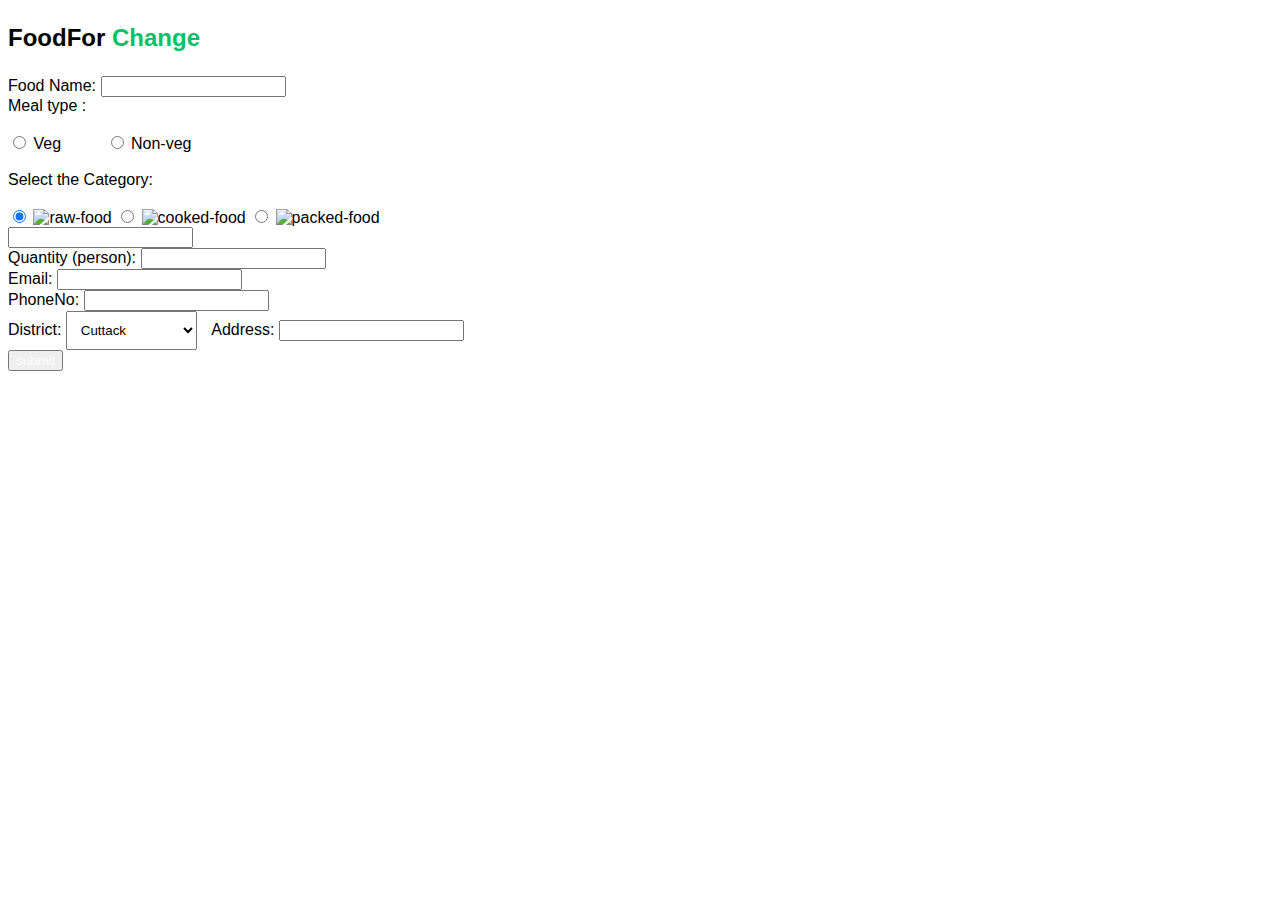
==== fooddonate.html @ ce70b446 "changes commited" ====
<!DOCTYPE html>
<html lang="en">
<head>
    <meta charset="UTF-8">
    <meta http-equiv="X-UA-Compatible" content="IE=edge">
    <meta name="viewport" content="width=device-width, initial-scale=1.0">
    <title>Document</title>
    <link rel="stylesheet" href="fooddonate.css">
</head>
<body style="font-family:  'Poppins', sans-serif;">
    <div class="container">
        <div class="regform" >
       <h2> <p class="logo"><a href="index.html" style="text-decoration: none; color: black;">FoodFor <b style="color: #06C167">Change</b></a></p></h2>

       <div class="input">
        <label for="foodname"> Food Name:</label>
        <input type="text" id="foodname" name="foodname">
        </div>
      
      
        <div class="radio">
        <label for="meal" >Meal type :</label> 
        <br><br>

        <input type="radio" name="meal" id="veg" value="veg">
        <label for="veg" style="padding-right: 40px;">Veg</label>
        <input type="radio" name="meal" id="Non-veg" value="Non-veg" >
        <label for="Non-veg">Non-veg</label>
    
        </div>
        <br>
        <div class="input">
        <label for="food">Select the Category:</label>
        <br><br>
        <div class="image-radio-group">
            <input type="radio" id="raw-food" name="image-choice" value="raw-food" checked>
            <label for="raw-food">
              <img src="raw-food.png" alt="raw-food" >
            </label>
            <input type="radio" id="cooked-food" name="image-choice" value="cooked-food">
            <label for="cooked-food">
              <img src="cooked-food.png" alt="cooked-food" >
            </label>
            <input type="radio" id="packed-food" name="image-choice" value="packed-food">
            <label for="packed-food">
              <img src="packed-food.png" alt="packed-food" >
            </label>
          </div>
          
        <input type="text" id="food" name="food">
        </div>
        <div class="input">
        <label for="quantity">Quantity (person):</label>
        <input type="text" id="quantity" name="quantity">
        </div>
        <div class="input">
          <div>
      <label for="email">Email:</label>
      <input type="email" id="email" name="email">
          </div>
      <div>
      <label for="phoneno">PhoneNo:</label>
      <input type="text" id="phoneno" name="phoneno">
      </div>
      </div>
        <div class="input">
        <label for="location"></label>
        <label for="district">District:</label>
<select id="district" name="district" style="padding:10px;">
  <option value="Cuttack">Cuttack</option>
  <option value="Bhubaneswar">Bhubaneswar</option>
  <option value="Rourkela">Rourkela</option>
  <option value="Puri">Puri</option>
  <option value="Sambalpur">Sambalpur</option>
  <option value="Brahmapur">Brahmapur</option>
  <option value="Balangir">Balangir</option>
  <option value="Paradip">Paradip</option>
  <option value="Dhenkanal">Dhenkanal</option>
  <option value="Anugul">Anugul</option>
  <option value="Rayagada">Rayagada</option>
  <option value="Gopalpur">Gopalpur</option>
  <option value="Kalahandi">Kalahandi</option>
  <option value="Daringbadi">Daringbadi</option>
  <option value="Jagatsinghpur">Jagatsinghpur</option>
  <option value="Mumbai">Mumbai</option>
  <option value="Chennai">Chennai</option>
  <option value="madurai">Madurai</option>
  <option value="Delhi">Delhi</option>
  <option value="Kolkata">Kolkata</option>
  <option value="Rajastan">Rajastan</option>
  <option value="Hariyana">Hariyana</option>
  <option value="Punjab">Punjab</option>
  <option value="Kerala">Kerala</option>
  <option value="Bangalore">Bangalore</option>
  <option value="Hydrabad">Hydrabad</option>
  <option value="kanniyakumari">Kanniyakumari</option>
</select> 

        <label for="address" style="padding-left: 10px;">Address:</label>
        <input type="text" id="address" name="address"><br>
        
      
       
       
        </div>
        <div class="btn">
            <button type="submit" name="submit"> <a href="volunteerform.html" style="text-decoration: none; color: rgb(254, 252, 252);">submit</a></button>
     
        </div>
     </form>
     </div>
   </div>
     
    
</body>
</html>
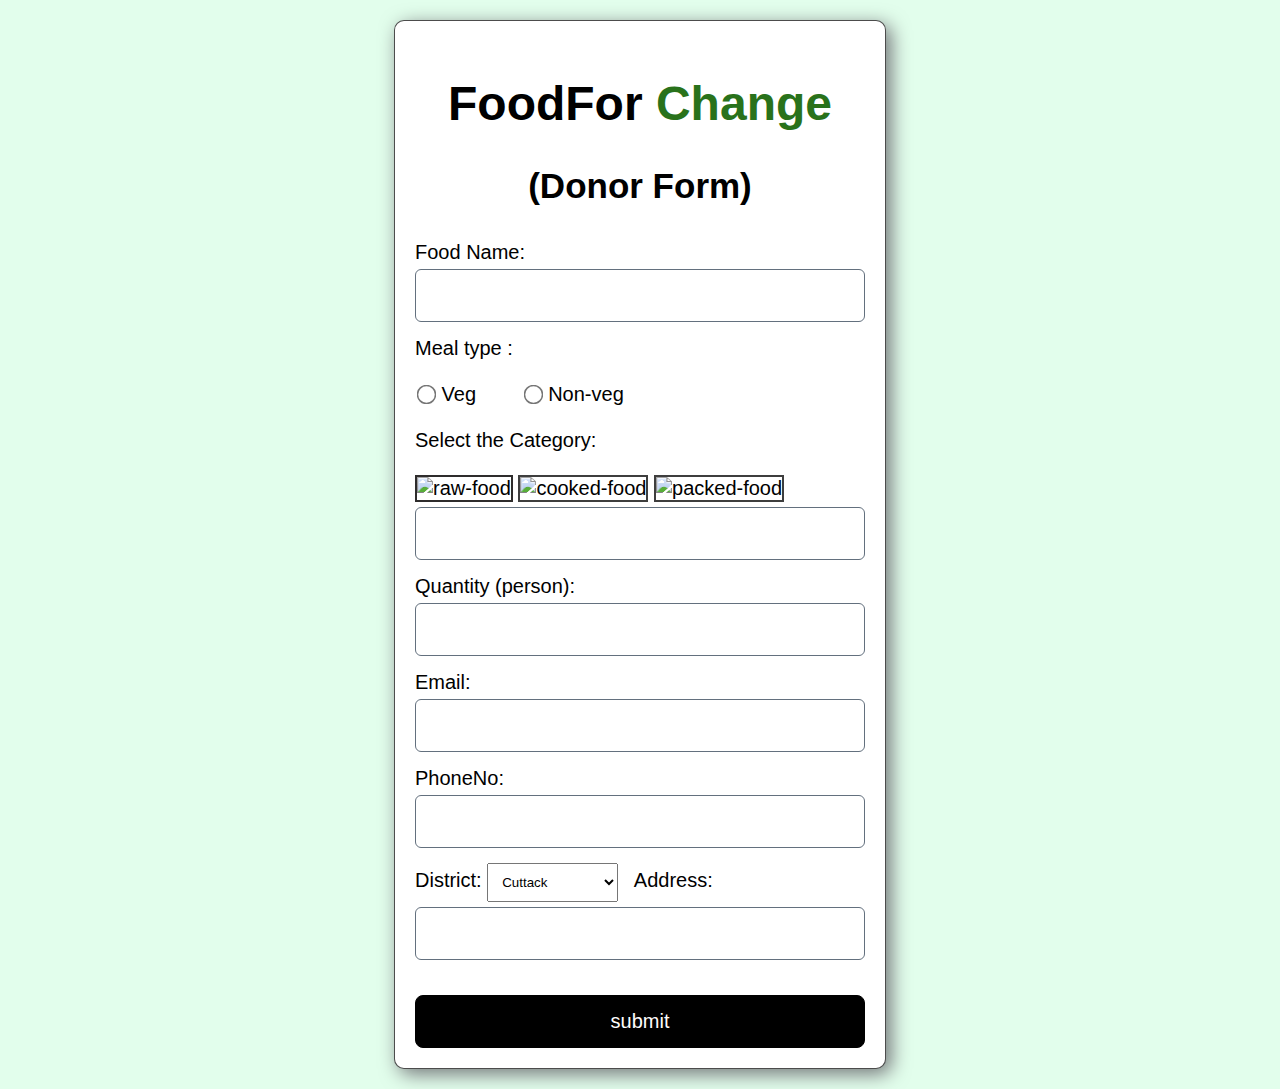
==== commit 3f39c425: "changes and forms added" ====
--- a/fooddonate.html
+++ b/fooddonate.html
@@ -10,7 +10,12 @@
 <body style="font-family:  'Poppins', sans-serif;">
     <div class="container">
         <div class="regform" >
-       <h2> <p class="logo"><a href="index.html" style="text-decoration: none; color: black;">FoodFor <b style="color: #06C167">Change</b></a></p></h2>
+
+
+       <h2> <p class="logo"><a href="index.html" style="text-decoration: none; color: black;font-size: 3rem;">FoodFor <b style="color:#29721b;">Change</b></a></p>
+      
+      <p class="logo">(Donor Form)</p></h2>
+
 
        <div class="input">
         <label for="foodname"> Food Name:</label>
--- a/fooddonate.css
+++ b/fooddonate.css
@@ -0,0 +1,137 @@
+body{
+    font-family: 'Open Sans', sans-serif;
+    background-color: #e2feec;
+  }
+  
+  .logo{
+    text-align: center;
+    font-size: 35px;
+    color:black;
+  }
+  
+  
+  
+  .regform{ 
+    
+    width:450px;
+    background-color:white;
+  
+    margin: 20px auto ;
+    color:black;
+    padding: 20px 20px 20px 20px;
+    font-size: 20px;
+    border-radius: 10px ;
+    border: 1.5px solid rgba(0, 0, 0, 0.7);
+    box-shadow: 5px 5px 19px rgba(113,115,119, 1)
+  }
+  
+  #heading{
+    margin-top:0;
+    color:black;
+    text-align: center;
+    font-size: 28px;
+    
+  }
+  form{
+    
+  }
+  .input input{
+    width:100%;
+    font-size:20px;
+    border:.5px solid #63707E;
+    
+    border-radius: 6px;
+    padding:14px 15px;
+    box-sizing:border-box;
+    margin:5px 0px 15px;
+    color:black;
+  }
+  
+  input:focus{
+    background-color:white;
+  }
+  
+  button{
+    background-color:black;
+    font-size: 20px;
+    color: white;
+    margin-top: 20px;
+    padding: 14px 16px;
+    border-radius: 8px;
+    border: .5px solid black;
+    width: 100%;
+    
+  }
+  
+  .radio input{
+    transform: scale(1.5);
+  
+  }
+  button:hover{
+    background-color:#2c3e50;
+    color: white;
+  }
+  .regform .signin-up{
+    font-size: 20px; 
+    text-align: center;
+  }
+  
+  .image-radio-group input[type="radio"] {
+    display: none;
+  }
+  .image-radio-group label {
+    display: inline-block;
+    cursor: pointer;
+  }
+  .image-radio-group label img {
+    border: 2px solid rgba(0, 0, 0, 0.756);
+  }
+  .image-radio-group input[type="radio"]:checked + label img {
+    border-color:rgb(46, 44, 44);
+  }
+  
+  .image-radio-group img{
+    width: 218px;
+    align-items:center;
+  }
+  
+  @media (max-width: 767px) {
+    .regform{ 
+    
+        width: 300px;
+        background-color:white;
+  
+    
+        margin: 40px auto ;
+        color:black;
+        padding: 20px 20px 20px 20px;
+        font-size: 15px;
+        
+    }
+    .logo{
+        text-align: center;
+        font-size: 18px;
+        color:black;
+      }
+      #heading{
+        margin-top:0;
+        color:black;
+        text-align: center;
+        font-size: 22px;
+        
+    }
+    button{
+      font-size: 16px;
+    }
+    .input input{
+        font-size: 16px;
+    }
+    .radio input{
+        transform: scale(1.1);
+    }
+    .image-radio-group img{
+        width: 300px;
+      }
+  }
+  
+  